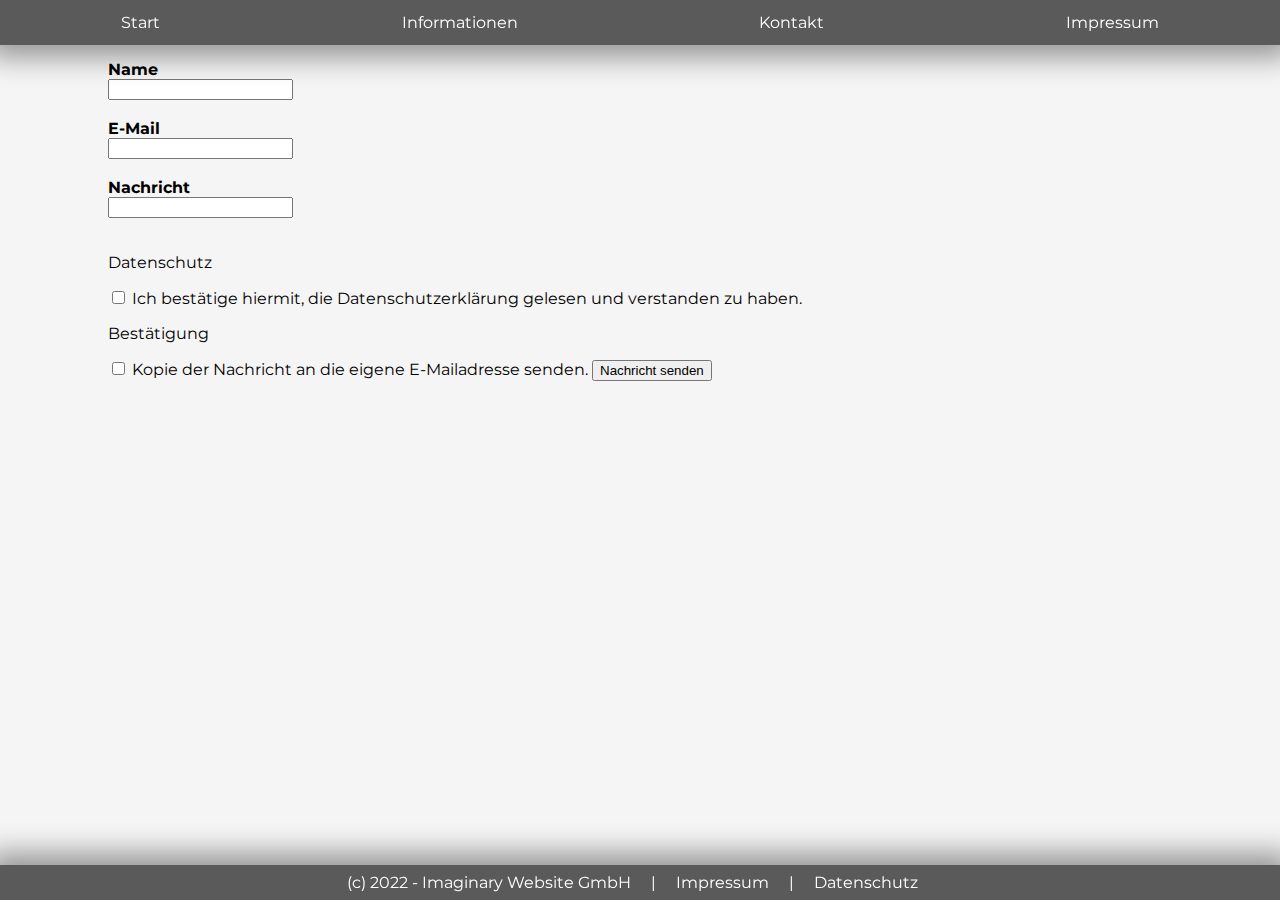
==== contact.html @ 66727411 "Add files via upload" ====
<!DOCTYPE html>
<html lang="de">


<head>
    <meta charset="UTF-8">
    <meta http-equiv="X-UA-Compatible" content="IE=edge">
    <meta name="viewport" content="width=device-width, initial-scale=1.0">
    <title>Tjark Schulte</title>
    <link rel="preconnect" href="https://fonts.googleapis.com">
    <link rel="preconnect" href="https://fonts.gstatic.com" crossorigin>
    <link href="https://fonts.googleapis.com/css2?family=Montserrat:ital,wght@0,100;0,200;0,300;0,400;0,500;0,600;0,700;0,800;0,900;1,100;1,200;1,300;1,400;1,500;1,600;1,700;1,800;1,900&display=swap" rel="stylesheet">
    
    <title>Kontakt</title>

    <style>
        body {
				font-family: 'Montserrat', sans-serif;
				padding-left: 100px;
				padding-right: 100px;
				background-color: #F5F5F5;
			}
			
			h1 {
				color: black;
                text-align: center;
            }

            a {
				color: black;
				text-decoration: none;
			}

            .content {
				margin-top: 60px;
			}

			header {
				background-color: #5A5A5A;
				display: flex;
				justify-content: space-around;
				align-items: center;
				box-shadow: 0px 0px 29px 12px rgba(0,0,0,0.4);
				position: fixed;
				top: 0;
				right: 0;
				left: 0;
				z-index: 1000;
				align-self: center;
			}

			.links {
				color: white;
				border: solid #5A5A5A;
				background-color: #5A5A5A;
				border-radius: 5px;
				padding: 10px;
			}

			.links:hover {
				background-color: #727272;
			}

            footer {
                position: fixed;
                right: 0;
                left: 0;
                bottom: 0;
                margin-bottom: 0 auto;
                background-color: #5A5A5A;
                box-shadow: 0px 0px 29px 12px rgba(0,0,0,0.4);
            }

            .legal-content {
                padding: 8px;
                text-align: center;
                color: white;
            }


            .legal-text {
                margin-right: 16px;
                text-align: center;
            }

            footer a {
                margin-left: 16px;
                margin-right: 16px;
                color: white;
            }

            .text-unten {
                text-align: center;
            }


    </style>

</head>


<body>

    <header>
			
        <a class='links' href='index.html'>Start</a>
        <a class='links' href="information.html">Informationen</a>
        <a class='links' href="contact.html">Kontakt</a>
        <a class='links' href="impressum.html">Impressum</a>

    </header>

    <div class="content">

        <form method="post" ">

            <label for="NameVorname"><b>Name</b></label><br>
            <input type="text" name="NameVorname" value=""><br><br>

            <label for="E-Mail"><b>E-Mail</b></label><br>
            <input type="email" name="E-Mail" value=""><br><br>

            <label for="Nachricht"><b>Nachricht</b></label><br>
            <input type="text" name="Nachricht" value=""><br><br>

            <p>Datenschutz</p>
            <input type="checkbox" name="Datenschutzverordnung bestätigt" value="Ja" required>
            Ich bestätige hiermit, die Datenschutzerklärung gelesen und verstanden zu haben.

            <p>Bestätigung</p>
            <input type="checkbox" name="Rücksendung bestätigt" value="Ja">
            Kopie der Nachricht an die eigene E-Mailadresse senden.

            <input type="submit" value="Nachricht senden">
        

        </form>




    </div>

    <footer class="legal-content">

        <div class="text-unten"></div>

            <span class="legal-text">(c) 2022 - Imaginary Website GmbH</span>  |  <a href="impressum.html">Impressum</a>  |  <a href="https://dsgvo-gesetz.de">Datenschutz</a>
        
        </div>

    </footer>
    
</body>


</html>
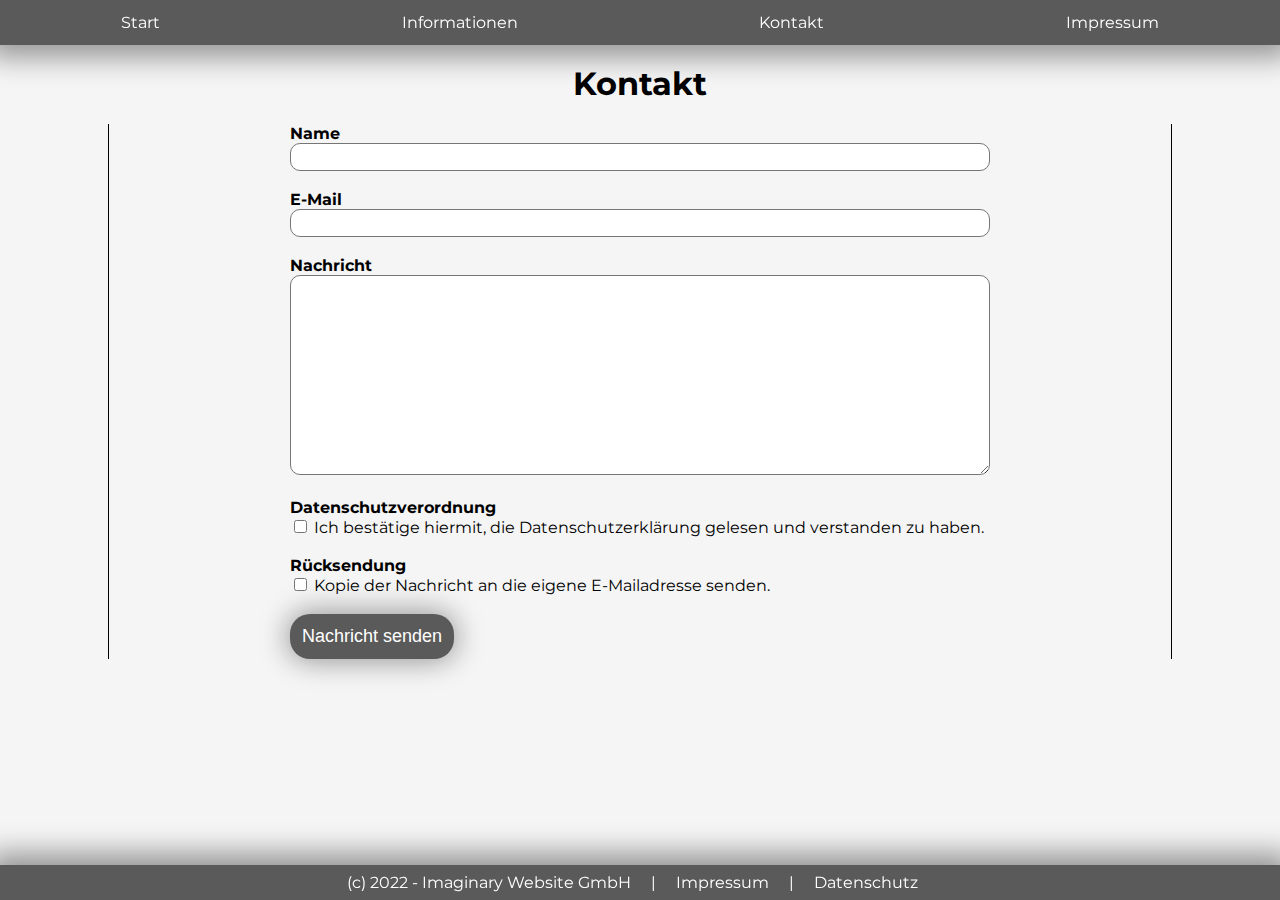
==== commit 1db61ee0: "Add files via upload" ====
--- a/contact.html
+++ b/contact.html
@@ -13,86 +13,14 @@
     
     <title>Kontakt</title>
 
+    <link rel="stylesheet" href="form.css">
+
+    <link rel="stylesheet" href="index.css">
+
     <style>
-        body {
-				font-family: 'Montserrat', sans-serif;
-				padding-left: 100px;
-				padding-right: 100px;
-				background-color: #F5F5F5;
-			}
-			
-			h1 {
-				color: black;
-                text-align: center;
-            }
-
-            a {
-				color: black;
-				text-decoration: none;
-			}
-
-            .content {
-				margin-top: 60px;
-			}
-
-			header {
-				background-color: #5A5A5A;
-				display: flex;
-				justify-content: space-around;
-				align-items: center;
-				box-shadow: 0px 0px 29px 12px rgba(0,0,0,0.4);
-				position: fixed;
-				top: 0;
-				right: 0;
-				left: 0;
-				z-index: 1000;
-				align-self: center;
-			}
-
-			.links {
-				color: white;
-				border: solid #5A5A5A;
-				background-color: #5A5A5A;
-				border-radius: 5px;
-				padding: 10px;
-			}
-
-			.links:hover {
-				background-color: #727272;
-			}
-
-            footer {
-                position: fixed;
-                right: 0;
-                left: 0;
-                bottom: 0;
-                margin-bottom: 0 auto;
-                background-color: #5A5A5A;
-                box-shadow: 0px 0px 29px 12px rgba(0,0,0,0.4);
-            }
-
-            .legal-content {
-                padding: 8px;
-                text-align: center;
-                color: white;
-            }
 
 
-            .legal-text {
-                margin-right: 16px;
-                text-align: center;
-            }
-
-            footer a {
-                margin-left: 16px;
-                margin-right: 16px;
-                color: white;
-            }
-
-            .text-unten {
-                text-align: center;
-            }
-
+           
 
     </style>
 
@@ -112,29 +40,63 @@
 
     <div class="content">
 
-        <form method="post" ">
+        <h1>
+            Kontakt
+        </h1>
 
-            <label for="NameVorname"><b>Name</b></label><br>
-            <input type="text" name="NameVorname" value=""><br><br>
+        <div class="form_container">
 
-            <label for="E-Mail"><b>E-Mail</b></label><br>
-            <input type="email" name="E-Mail" value=""><br><br>
+            <form method="post" action="https://form.taxi/s/ddaq0pzr">
 
-            <label for="Nachricht"><b>Nachricht</b></label><br>
-            <input type="text" name="Nachricht" value=""><br><br>
+                <div class="form">
 
-            <p>Datenschutz</p>
-            <input type="checkbox" name="Datenschutzverordnung bestätigt" value="Ja" required>
-            Ich bestätige hiermit, die Datenschutzerklärung gelesen und verstanden zu haben.
+                    <div class="name_text">
 
-            <p>Bestätigung</p>
-            <input type="checkbox" name="Rücksendung bestätigt" value="Ja">
-            Kopie der Nachricht an die eigene E-Mailadresse senden.
+                        <label for="NameVorname"><b>Name</b></label><br>
+                        <input class='input_text' type="text" name="NameVorname" value=""><br><br>
 
-            <input type="submit" value="Nachricht senden">
-        
+                    </div>
+                    
+                    <div class="email_text">
+                        <label for="E-Mail"><b>E-Mail</b></label><br>
+                        <input class='input_text' type="email" name="E-Mail" value=""><br><br>
 
-        </form>
+                    </div>
+
+                    <div class="msg_text">
+                        
+                        <label for="Nachricht"><b>Nachricht</b></label><br>
+                        <textarea id="message" class='input_text' type="text" name="Nachricht" value=""></textarea><br><br>                   
+
+                    </div>
+
+                    <div class="datenschutz_box">
+
+                        <label for="Datenschutzverordnung bestätigt"><b>Datenschutzverordnung</b></label><br>                 
+                        <input class='input_checkbox' type="checkbox" name="Datenschutzverordnung bestätigt" value="Ja" required>
+                        <span class="data_text"> Ich bestätige hiermit, die Datenschutzerklärung gelesen und verstanden zu haben.</span><br><br>
+                        
+                    </div>
+
+                    <div class="bestätigung_box">
+
+                        <label for="Rücksendung besätigt"><b>Rücksendung</b></label><br>
+                        <input class='input_checkbox' type="checkbox" name="Rücksendung bestätigt" value="Ja">
+                        Kopie der Nachricht an die eigene E-Mailadresse senden.<br><br>
+
+                    </div>
+                    
+                    <div class="submit_btn">
+
+                        <input class='input_submit' type="submit" value="Nachricht senden">
+
+                    </div>
+
+                </div>    
+
+            </form>
+
+        </div>
 
 
 
@@ -145,7 +107,7 @@
 
         <div class="text-unten"></div>
 
-            <span class="legal-text">(c) 2022 - Imaginary Website GmbH</span>  |  <a href="impressum.html">Impressum</a>  |  <a href="https://dsgvo-gesetz.de">Datenschutz</a>
+            <span class="legal-text">(c) 2022 - Imaginary Website GmbH</span>  |  <a href="impressum.html">Impressum</a>  |  <a target='_blank' href="https://dsgvo-gesetz.de">Datenschutz</a>
         
         </div>
 
--- a/form.css
+++ b/form.css
@@ -0,0 +1,61 @@
+.input_text {
+    min-width: 700px;
+    border-radius: 10px;
+    background-color: white;
+    padding: 5px;
+    box-sizing: border-box;
+    border-style: solid;
+    border-width: 1px;
+    font-family: Montserrat;
+}	
+
+
+#message {
+	height: 15em;
+	text-align: start;
+	padding-bottom: 145px;
+	word-break: break-all;
+	tab-size: 4;
+	columns: 4;
+	display: inline-block;
+	overflow-wrap: break-word;
+	white-space: pre-wrap;
+	writing-mode: horizontal-tb;
+	text-indent: 0px;
+	text-transform: none;
+	column-count: initial;
+}
+
+.input_text:hover {
+    background-color: rgb(247, 247, 247);
+    border-width: 1px;
+}
+
+
+
+.input_submit {
+	background-color: rgb(90, 90, 90);
+	padding: 10px;
+	border-radius: 20px;
+	color: white;
+	box-shadow: 0px 0px 29px 2px rgba(0,0,0,0.4);	
+	border-color: transparent;
+	font-size: 18px;
+}
+
+.input_submit:hover {
+	background-color: rgb(114, 114, 114);
+}
+
+.form_container {
+	display: flex;
+	justify-content: center;
+	min-width: 50%;
+	border-right: solid;
+	border-left: solid;
+	border-width: 0.5px;
+}
+
+
+
+
--- a/index.css
+++ b/index.css
@@ -0,0 +1,135 @@
+body {
+    font-family: 'Montserrat', sans-serif;
+    padding-left: 100px;
+    padding-right: 100px;
+    background-color: #F5F5F5;
+}
+
+h1 {
+    color: black;
+    text-align: center;
+}
+
+
+
+a {
+    color: black;
+    text-decoration: none;
+}
+
+.portrait {
+    width: 100%;
+    display: block;
+    object-fit: cover;
+}
+
+.content {
+    margin-top: 4em;
+    margin-bottom: 4em;
+}
+
+header {
+    background-color: #5A5A5A;
+    display: flex;
+    justify-content: space-around;
+    align-items: center;
+    box-shadow: 0px 0px 29px 12px rgba(0,0,0,0.4);
+    position: fixed;
+    top: 0;
+    right: 0;
+    left: 0;
+    z-index: 1000;
+    align-self: center;
+}
+
+.links {
+    color: white;
+    border: solid #5A5A5A;
+    background-color: #5A5A5A;
+    border-radius: 5px;
+    padding: 10px;
+}
+
+.links:hover {
+    background-color: #727272;
+}
+
+footer {
+    position: fixed;
+    right: 0;
+    left: 0;
+    bottom: 0;
+    margin-bottom: 0 auto;
+    background-color: #5A5A5A;
+    box-shadow: 0px 0px 29px 12px rgba(0,0,0,0.4);
+}
+
+.legal-content {
+    padding: 8px;
+    text-align: center;
+    color: white;
+}
+
+
+.legal-text {
+    margin-right: 16px;
+    text-align: center;
+}
+
+footer a {
+    margin-left: 16px;
+    margin-right: 16px;
+    color: white;
+}
+
+.text-unten {
+    text-align: center;
+}
+
+.table_container td {
+    width: 20rem;
+    border-bottom: solid 0.8px;
+    padding: 16px;
+    font-weight: bold;
+}
+
+.table_container tr:nth-child(2n + 1) {
+    background-color: #dddddd;
+}
+
+
+.table_container table {
+    border-collapse: collapse;
+    padding: 10p;
+}
+
+.table_container td:nth-child(2) {
+    font-weight: normal;
+    width: 28rem;
+}
+
+
+
+.content_container {
+    display: flex;
+    justify-content: center;
+    min-width: 80%;
+}
+
+.cv_btn {
+    background-color: rgb(90, 90, 90);
+    padding: 10px;
+    border-radius: 10px;
+    color: white;
+    box-shadow: 0px 0px 29px 4px rgba(0,0,0,0.4);
+}
+
+.cv_btn:hover {
+    background-color: rgb(114, 114, 114);
+}
+
+.cv_container {
+    display: flex;
+    justify-content: space-around;
+    margin-top: 60px;
+}